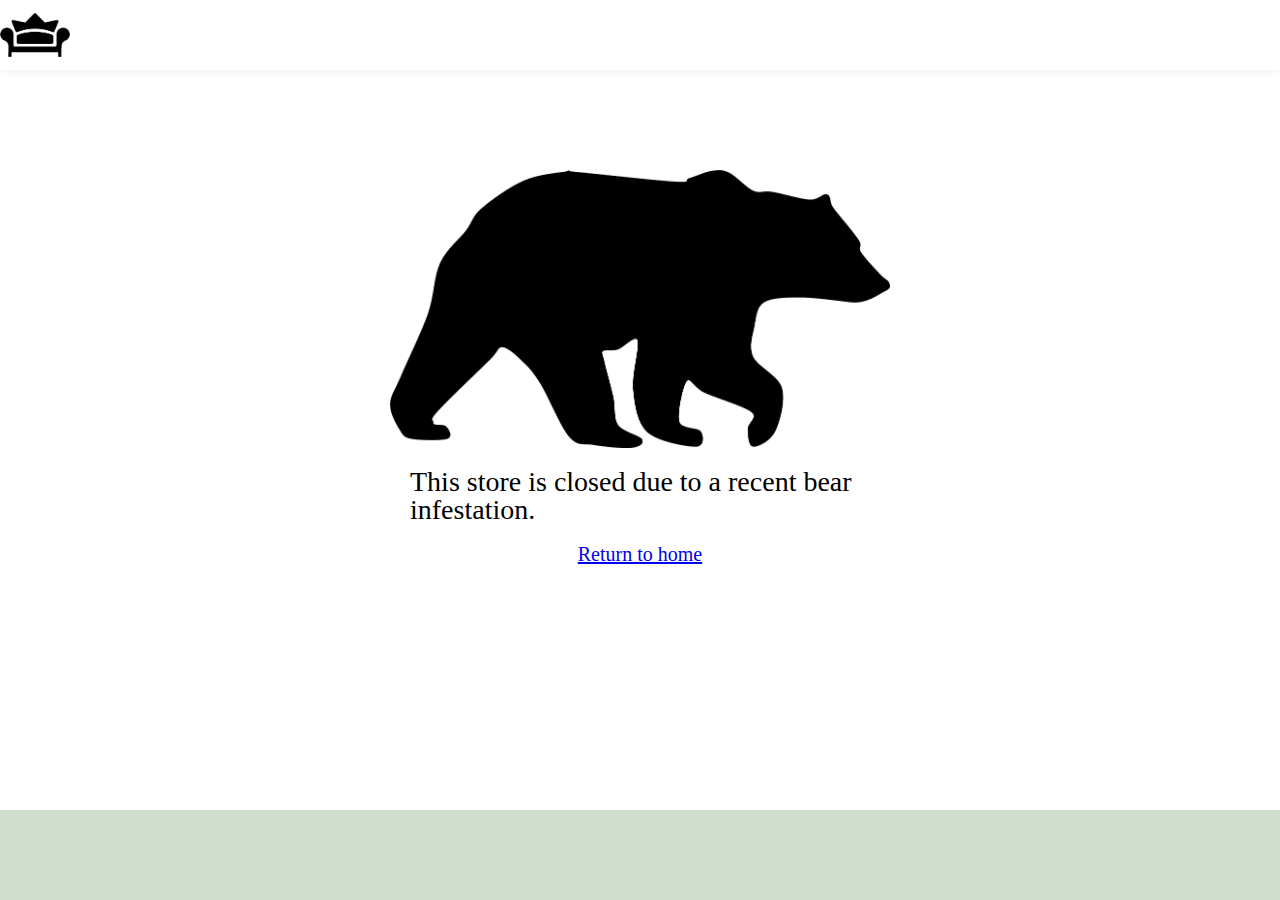
==== product/index.html @ 1fc1bbc5 "first commit" ====
<html>
<head>
    <link rel="stylesheet" href="/resources/css/reset.css">
    <link rel="stylesheet" href="/resources/css/layout.css">
    <link rel="stylesheet" href="./index.css">
    <title>
        sofa-king good furniture store
    </title>
</head>
<body class="body">
    <header class="header">
        <div class="header-content">
            <a href="/">
                <img src="/resources/images/logo.png" alt="">
            </a>
        </div>
    </header>
    <main class="main">
        <div class="warning">
            <img src="/resources/images/bear.png" alt="">
            <div>
                This store is closed due to a recent bear infestation.
            </div>
            <a href="/"> 
                Return to home
            </a>
        </div>
    </main>
    <footer class="footer">
        <div class="footer-content">
        </div>
    </footer>
</body>
</html>
---- resources/css/layout.css ----
.footer {
    margin-top: auto;
    min-width: 100%;
    justify-self: flex-end;
    height: 90px;
    display: flex;
    justify-content: center;
    background-color: #CFDECC;
}

.header {
    height: 70px;
    min-width: 100%;
    display: flex;
    justify-content: center;
    box-shadow: 0 3px 6px rgb(0 0 0 / 5%);


}

.body {
    display: flex;
    flex-direction: column;
    min-height: 100vh;
    align-items: center;

}

.header-content {
    display: flex;
    max-width: 1400px;
    width: 100%;
    height: 100%;
    align-items: center;


}

.header-content img {
    width: 70px;
}

.main {
    max-width: 1400px;
    width: 100%;
    min-height: calc(100% - 90px - 70px);
}

.footer-content {
    max-width: 1400px;
    width: 100%;
    height: 100%;
}
---- product/index.css ----
.warning {
    width: 500px;
    margin-top: 100px;
}

.main {
    display: flex;
    justify-content: center;
}

.warning img {
    width: 100%;
}

.warning div {
    font-size: 28px;
    padding: 20px;
}

.warning a {
    font-size: 20px;
    text-align: center;
    width: 100%;
    display: inline-block;
}
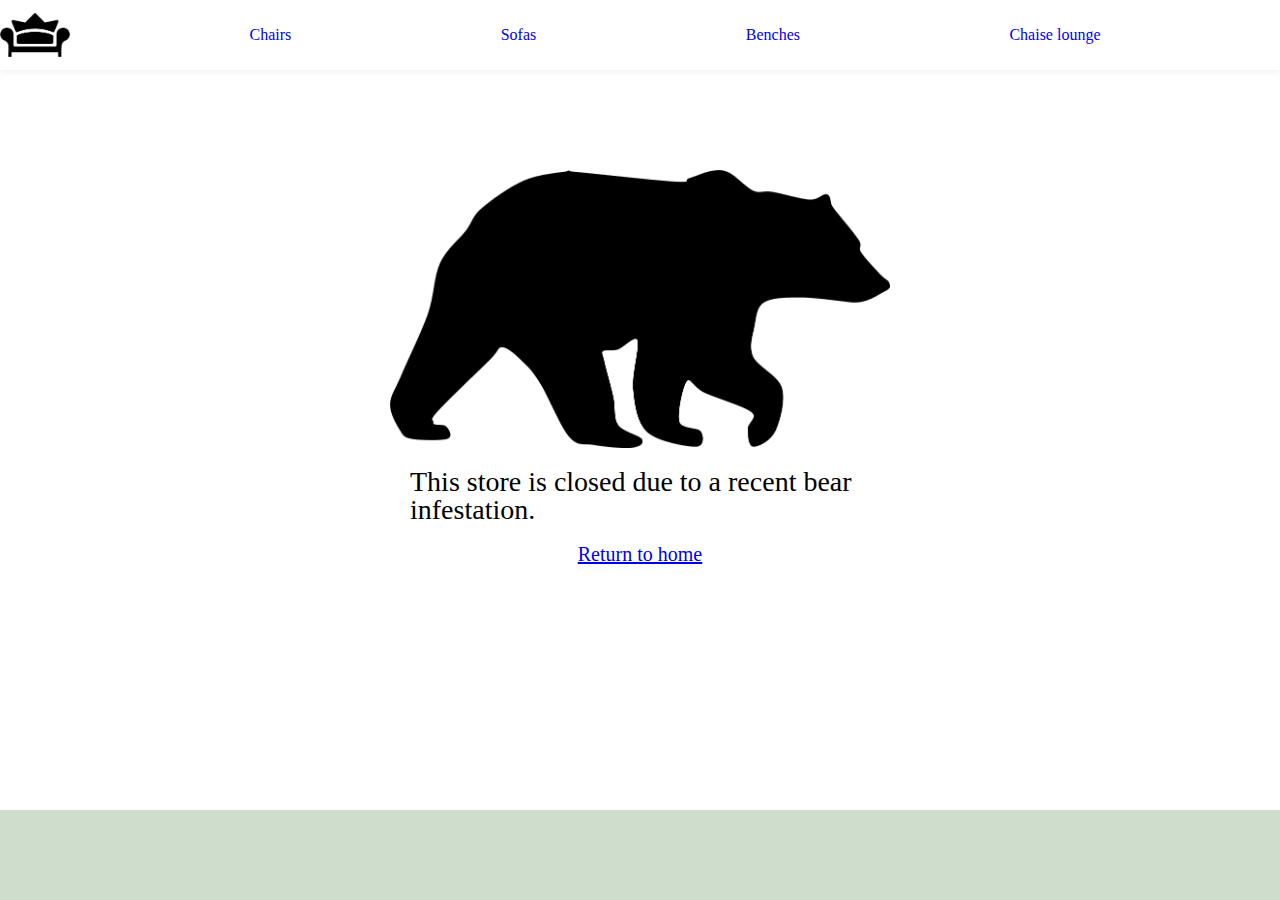
==== commit 1b2c2a7a: "add links to navbar" ====
--- a/product/index.html
+++ b/product/index.html
@@ -13,6 +13,20 @@
             <a href="/">
                 <img src="/resources/images/logo.png" alt="">
             </a>
+            <div class="links">
+                <a href="/chairs/">
+                    Chairs
+                </a>
+                <a href="/sofas/">
+                    Sofas
+                </a>
+                <a href="/benches/">
+                    Benches
+                </a>
+                <a href="/chaise-lounge/">
+                    Chaise lounge
+                </a>
+            </div>
         </div>
     </header>
     <main class="main">
--- a/resources/css/layout.css
+++ b/resources/css/layout.css
@@ -50,4 +50,21 @@
     max-width: 1400px;
     width: 100%;
     height: 100%;
-}+}
+
+.links {
+    display: flex;
+    width: 100%;
+    gap: 30px;
+   justify-content: space-evenly;
+   text-decoration: none;
+}
+
+.links a:visited {
+    color: black;
+    text-decoration: none;
+}
+
+.links a {
+    text-decoration: none;
+}
